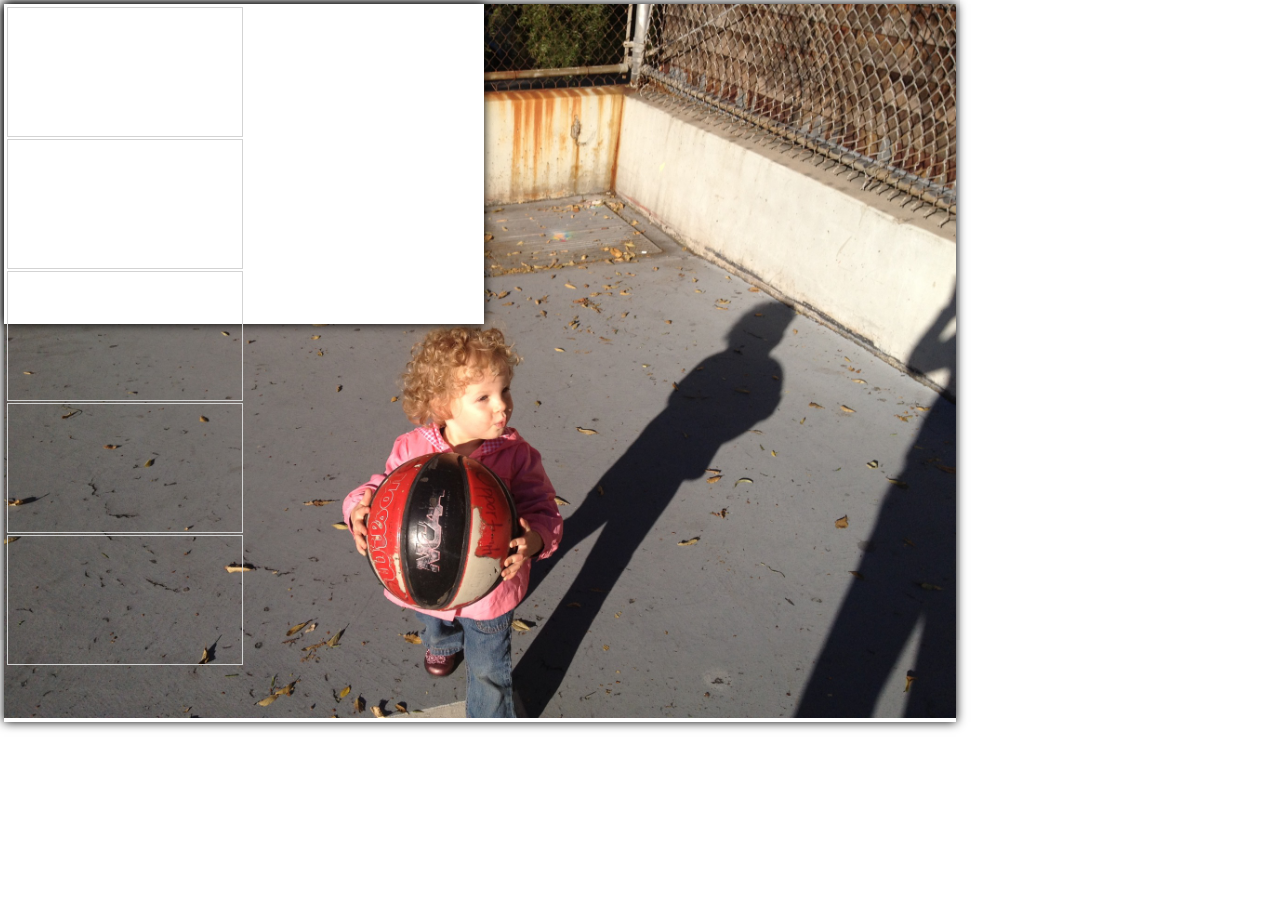
==== webapp/index.html @ f82b435c "Initial commit" ====
<!DOCTYPE html>
<html>
  <head>
    <title>Event Console</title>
    <link rel="stylesheet" type="text/css" href="dock.css" />
    <script data-main="scripts/main" src="scripts/require-jquery.js"></script>
  </head>

  <body>
    <div class="console">
      <div id="dock"></div>

      <div id ="slides" class="dockable hidden">
        <img style="max-width: 100%; max-height: 100%" src="slide.jpg" />
      </div>
      <div id="home" class="dockable hidden"></div>
      <div id="qanda" class="dockable hidden"></div>
      <video id="videoPlayer" class="dockable hidden" src="segment-5.ts"></video>

      <div id="content4" class="lightbox">
	<div id="undock" class="undock">
	</div>
	<div id="playerControlContainer">
	  <div id="playerControls">
	    <img id="shrinkButton" src="shrink.png" />
	    <img id="playButton" src="play.png" alt="play" />
	    <img id="fullscreenButton" src="fullscreen" alt="enlarge" />
	  </div>
	</div>
      </div>
    </div>
  </body>
</html>
---- webapp/dock.css ----
body {
    margin: 0;
}

.hidden {
    display: none;
}

.console {
    position: relative;
    background-color: #EEEEEE;
    width: 960px;
    height: 640px;
}

.dock {
    position: absolute;
    width: 240px;
    height: 640px;
    border: solid 1px grey;
    margin: 4px;
    background-color: #DDDDDD;
    //border-radius: 5px;
    box-shadow: inset 0 0 8px #888;
}

.slot {
    position: relative;
    border: 1px solid lightgrey;
    margin: 2px;
    z-index: 2;
}

.docked {
}

.undocked {
}

.animates {
    -webkit-transition: all ease-in-out 1s;
}

.undockedAbove {
    z-index: 2;
}

.lightbox {
    position: absolute;
    top: 50px;
    left: 246px;
    width: 620px;
    height: 480px;
    border: solid 1px grey;
    margin: 40px;
    background-color: white;
    box-shadow: inset 0 0 1px black;
}

.dockable {
    position: absolute;
    display: block;
    z-index: 1;
    margin: 4px;
    background-color: white;
    box-shadow: 0 0 10px black;
    -webkit-transform-origin: top left;
}

.undock {
    width: 480px;
    height: 320px;
    margin-top: 40px;
    margin-left: 80px;
    margin-bottom: 10px;
}

#videoPlayer {
    width: 480px;
    height: 320px;
}

#playerControlContainer {
    bottom: 40px;
    height: 48px;
    margin-left: auto;
    margin-right: auto;
}

#playerControls {
    width: 50%;
    margin-left: auto;
    margin-right: auto;
}

#playButton {
    text-align: center;
    margin-left: 100px;
    margin-right: 100px;
    vertical-align: middle;
}

#fullscreenButton {
    text-align: center;
    width: 24px;
    height: 24px;
    vertical-align: middle;
}

#shrinkButton {
    display: inline-block;
    width: 24px;
    height: 24px;
    vertical-align: middle;
}
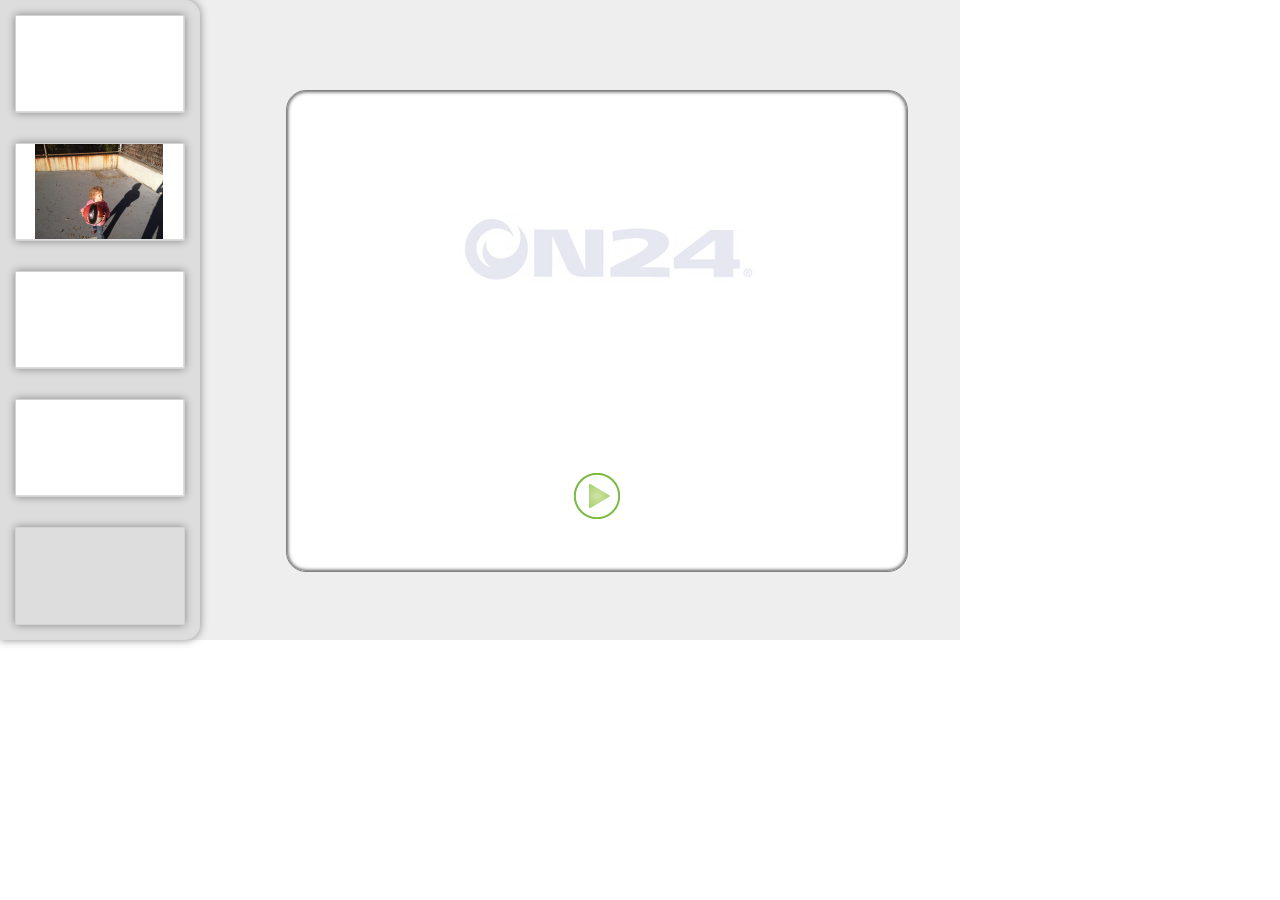
==== commit 0a566c73: "Basic app, few kinks" ====
--- a/webapp/index.html
+++ b/webapp/index.html
@@ -15,16 +15,18 @@
       </div>
       <div id="home" class="dockable hidden"></div>
       <div id="qanda" class="dockable hidden"></div>
-      <video id="videoPlayer" class="dockable hidden" src="segment-5.ts"></video>
+      <video id="videoPlayer" class="video dockable hidden"
+             src="../../test.mp4"></video>
 
       <div id="content4" class="lightbox">
 	<div id="undock" class="undock">
-	</div>
+          <div id="logo">
+            <img src="logo.jpg" />
+          </div>
+        </div>
 	<div id="playerControlContainer">
 	  <div id="playerControls">
-	    <img id="shrinkButton" src="shrink.png" />
 	    <img id="playButton" src="play.png" alt="play" />
-	    <img id="fullscreenButton" src="fullscreen" alt="enlarge" />
 	  </div>
 	</div>
       </div>
--- a/webapp/dock.css
+++ b/webapp/dock.css
@@ -15,19 +15,32 @@
 
 .dock {
     position: absolute;
-    width: 240px;
-    height: 640px;
-    border: solid 1px grey;
-    margin: 4px;
+    -webkit-box-sizing: border-box;
+    width: 200px;
+    top: 0px;
+    bottom: 0px;
+    height: auto;
+    //height: 640px;
+    //border: solid 1px grey;
+    //margin: 4px;
+    padding: 0px;
     background-color: #DDDDDD;
-    //border-radius: 5px;
-    box-shadow: inset 0 0 8px #888;
+    border-radius: 0 15px 15px 0;
+    box-shadow: 0 0 8px #888;
 }
 
 .slot {
+    box-shadow: 0 0 8px #888;
+    -webkit-box-sizing: border-box;
+    border: 1px solid lightgrey;
+    width: 100%;
+    height: 100%
+}
+
+.spot {
     position: relative;
-    border: 1px solid lightgrey;
-    margin: 2px;
+    -webkit-box-sizing: border-box;
+    padding: 15px;
     z-index: 2;
 }
 
@@ -38,7 +51,7 @@
 }
 
 .animates {
-    -webkit-transition: all ease-in-out 1s;
+    -webkit-transition: all ease-in-out 0.75s;
 }
 
 .undockedAbove {
@@ -54,25 +67,39 @@
     border: solid 1px grey;
     margin: 40px;
     background-color: white;
-    box-shadow: inset 0 0 1px black;
+    border-radius: 20px;
+    box-shadow: inset 0 0 4px black;
 }
 
 .dockable {
     position: absolute;
-    display: block;
+    display: table-cell;
+    vertical-align: middle;
+    text-align: center;
     z-index: 1;
-    margin: 4px;
     background-color: white;
-    box-shadow: 0 0 10px black;
+    //border: 1px solid #EEEEEE;
+    //box-shadow: 0 0 10px black;
     -webkit-transform-origin: top left;
 }
 
 .undock {
+    position: relative;
     width: 480px;
     height: 320px;
     margin-top: 40px;
     margin-left: 80px;
     margin-bottom: 10px;
+}
+
+#logo {
+    position: absolute;
+    vertical-align: middle;
+    text-align: center;
+    bottom: 50%;
+    width: 100%;
+    margin: auto;
+    opacity: 0.1;
 }
 
 #videoPlayer {
@@ -81,7 +108,8 @@
 }
 
 #playerControlContainer {
-    bottom: 40px;
+    margin-top: 20px;
+    bottom: 25px;
     height: 48px;
     margin-left: auto;
     margin-right: auto;
@@ -95,7 +123,7 @@
 
 #playButton {
     text-align: center;
-    margin-left: 100px;
+    margin-left: 130px;
     margin-right: 100px;
     vertical-align: middle;
 }
